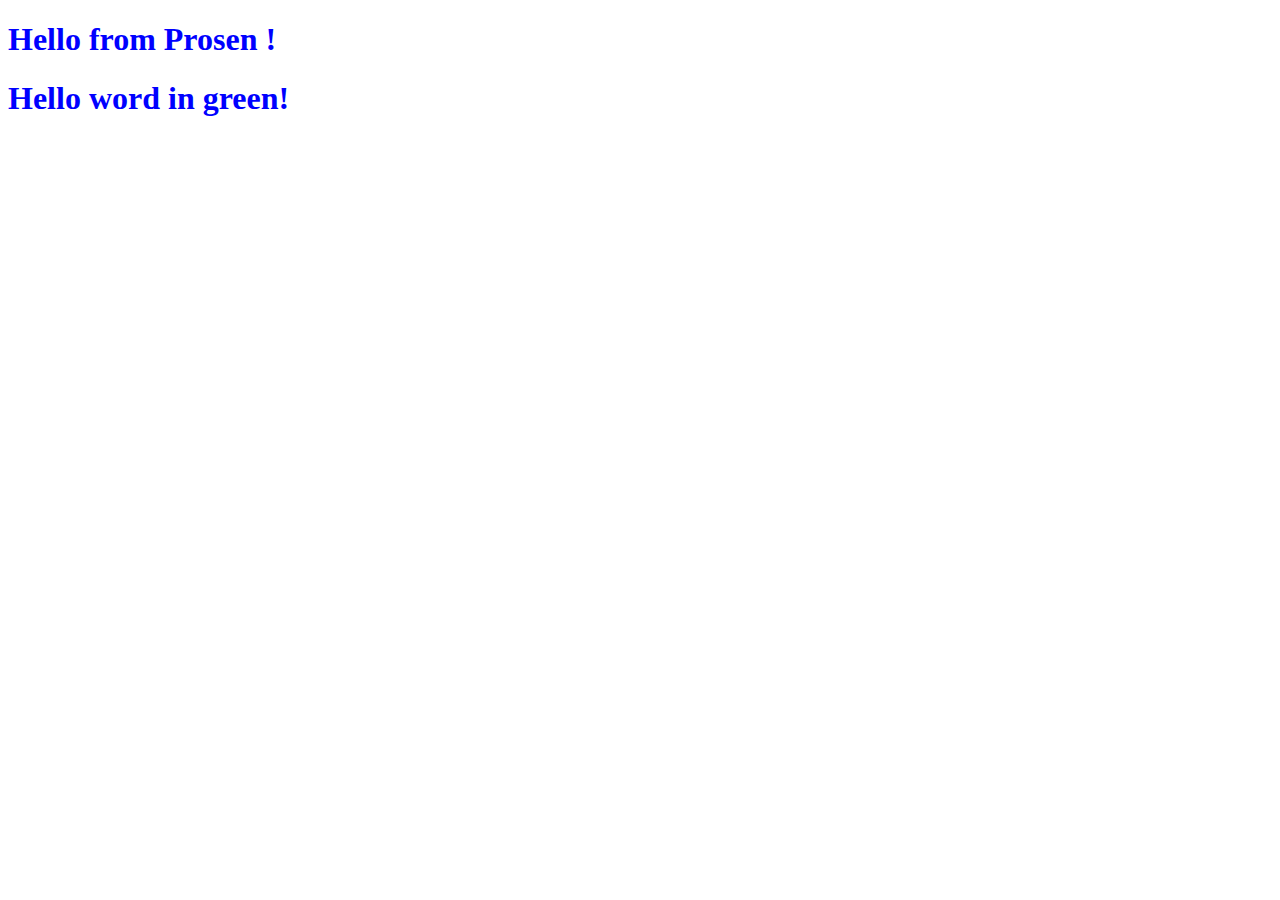
==== index.html @ acd12c14 "11/19/24" ====
<!DOCTYPE html>
<html lang="en">
<head>
    <meta charset="UTF-8">
    <meta name="viewport" content="width=device-width, initial-scale=1.0">
    <title>CSS Level 1</title>
    <link rel="stylesheet" href="style.css">
</head>
<body>
    <h1>Hello from Prosen !</h1>
    <h1>Hello word in green!</h1>

</body>
</html>
---- style.css ----
h1{
    color: blue;
}
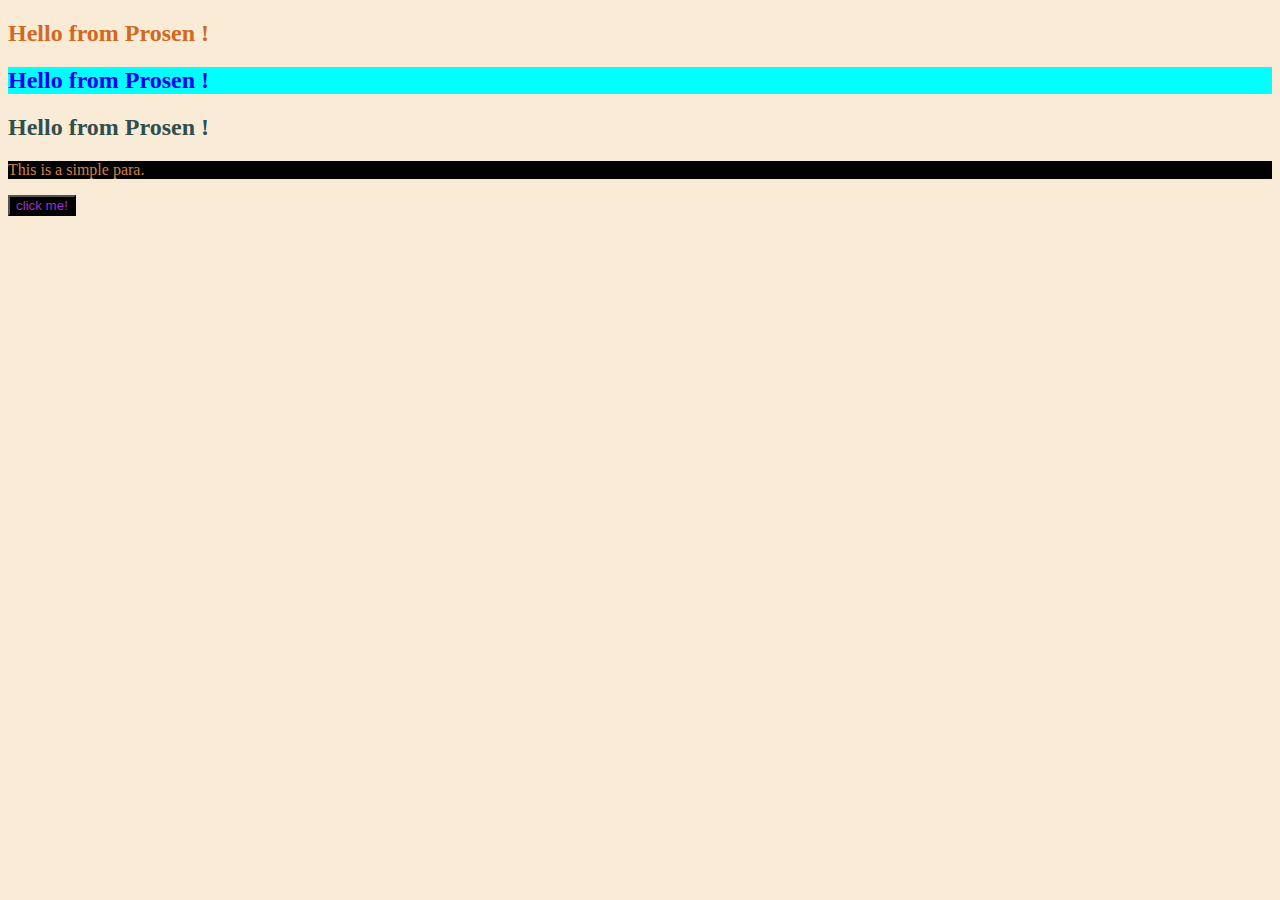
==== commit 61a28da2: "11/19/24" ====
--- a/index.html
+++ b/index.html
@@ -7,8 +7,10 @@
     <link rel="stylesheet" href="style.css">
 </head>
 <body>
-    <h1>Hello from Prosen !</h1>
-    <h1>Hello word in green!</h1>
-
+    <h2 id="h1">Hello from Prosen !</h2>
+    <h2 id="h2">Hello from Prosen !</h2>
+    <h2 id="h3">Hello from Prosen !</h2>
+    <p>This is a simple para.</p>
+    <button>click me!</button>
 </body>
 </html>--- a/style.css
+++ b/style.css
@@ -1,3 +1,22 @@
-h1{
+*{
+    color:chocolate;
+}
+
+#h2{
     color: blue;
+    background-color: cyan;
+}
+#h3{
+    color: darkslategray;
+}
+p{
+    color: peru;
+    background-color: black;
+}
+button{
+    color:darkorchid;
+    background-color: black;
+}
+body{
+    background-color:antiquewhite;
 }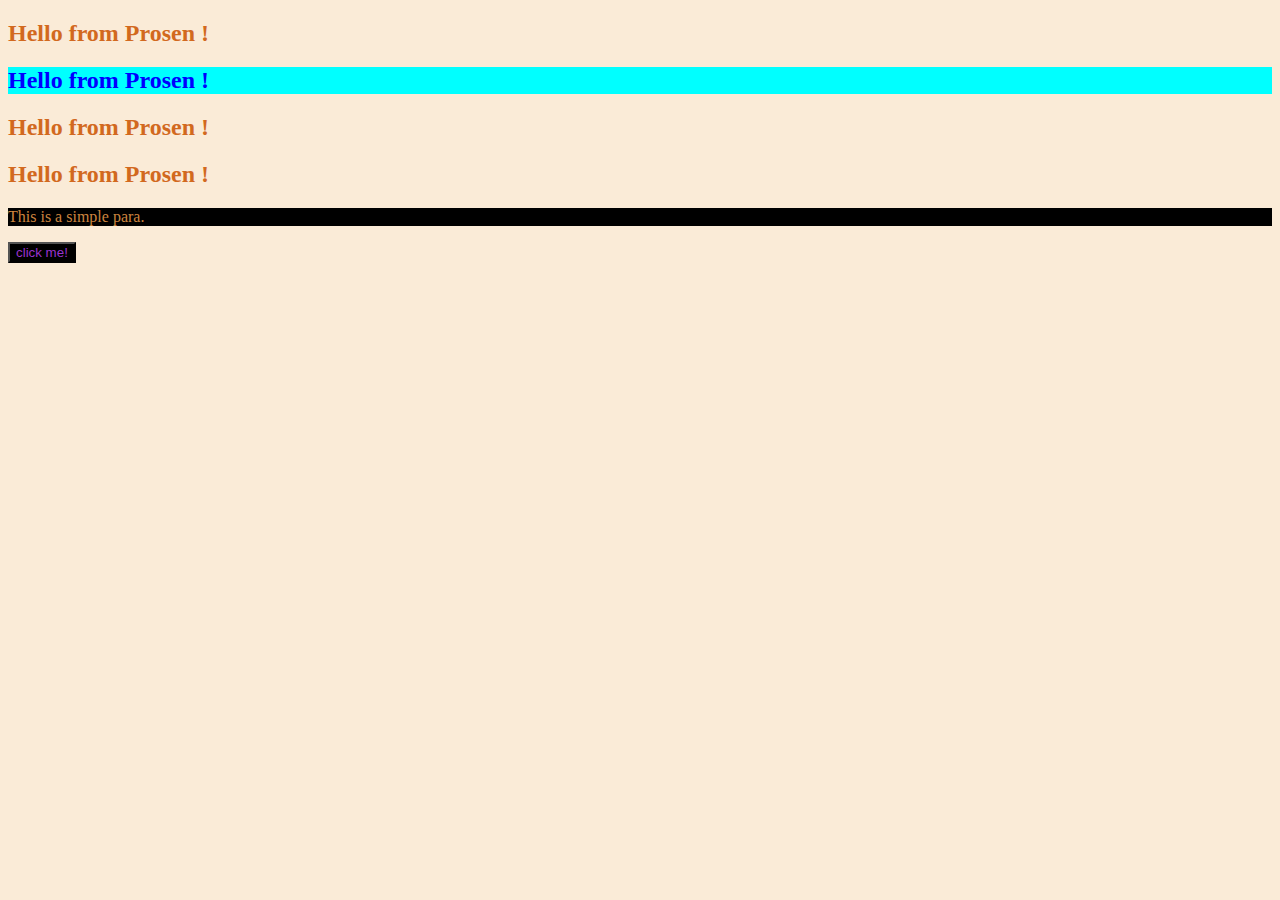
==== commit 37d9aad1: "11/19/24" ====
--- a/index.html
+++ b/index.html
@@ -9,7 +9,8 @@
 <body>
     <h2 id="h1">Hello from Prosen !</h2>
     <h2 id="h2">Hello from Prosen !</h2>
-    <h2 id="h3">Hello from Prosen !</h2>
+    <h2 class="myclass">Hello from Prosen !</h2>
+    <h2 class="myclass">Hello from Prosen !</h2>
     <p>This is a simple para.</p>
     <button>click me!</button>
 </body>
--- a/style.css
+++ b/style.css
@@ -6,7 +6,7 @@
     color: blue;
     background-color: cyan;
 }
-#h3{
+.myclasss{
     color: darkslategray;
 }
 p{
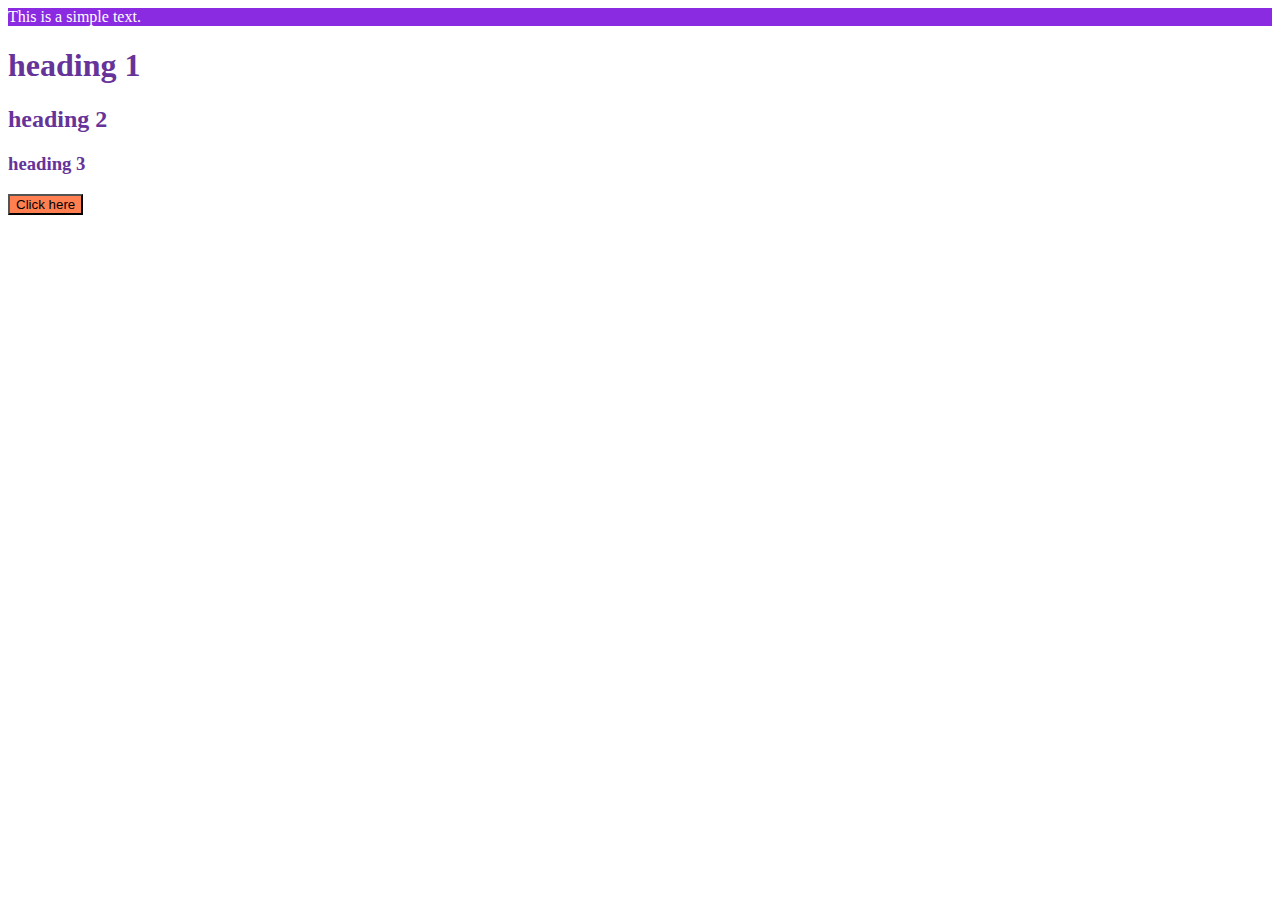
==== commit 813e41b1: "11/19/24" ====
--- a/index.html
+++ b/index.html
@@ -5,13 +5,20 @@
     <meta name="viewport" content="width=device-width, initial-scale=1.0">
     <title>CSS Level 1</title>
     <link rel="stylesheet" href="style.css">
+    <style>
+        button{
+            background-color:coral;
+        }
+    </style>
 </head>
 <body>
-    <h2 id="h1">Hello from Prosen !</h2>
-    <h2 id="h2">Hello from Prosen !</h2>
-    <h2 class="myclass">Hello from Prosen !</h2>
-    <h2 class="myclass">Hello from Prosen !</h2>
-    <p>This is a simple para.</p>
-    <button>click me!</button>
+    <div id="box">
+        This is a simple text.
+    </div>
+    <h1 class="heading">heading 1</h1>
+    <h2 class="heading">heading 2</h2>
+    <h3 class="heading">heading 3</h3>
+
+    <button>Click here</button>
 </body>
 </html>--- a/style.css
+++ b/style.css
@@ -1,22 +1,11 @@
-*{
-    color:chocolate;
+#box{
+    color: white;
+    background-color: blueviolet;
+}
+.heading{
+    color: rebeccapurple;
 }
 
-#h2{
-    color: blue;
-    background-color: cyan;
-}
-.myclasss{
-    color: darkslategray;
-}
-p{
-    color: peru;
-    background-color: black;
-}
 button{
-    color:darkorchid;
-    background-color: black;
-}
-body{
-    background-color:antiquewhite;
+    background-color: red;
 }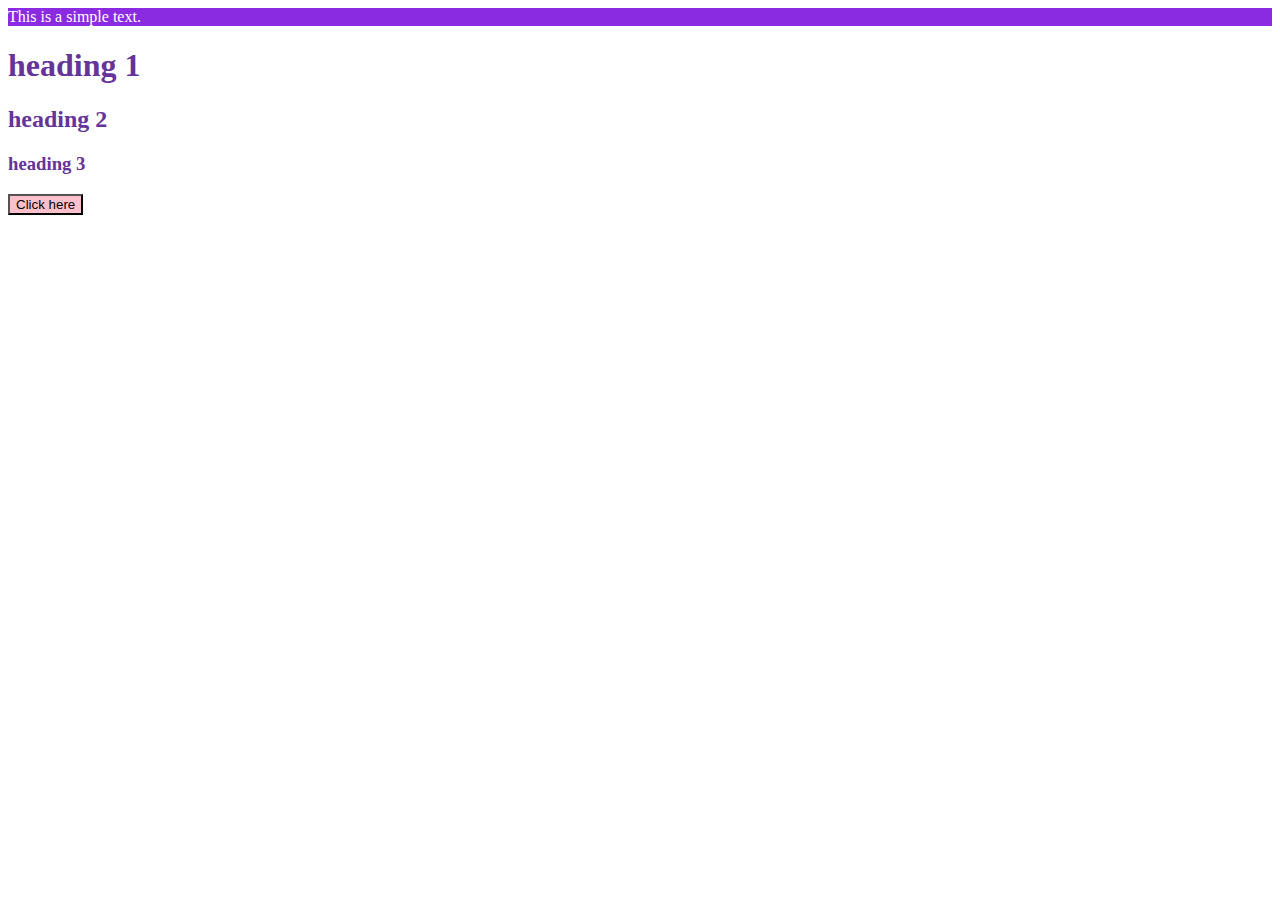
==== commit 24687601: "11/20/24" ====
--- a/index.html
+++ b/index.html
@@ -19,6 +19,6 @@
     <h2 class="heading">heading 2</h2>
     <h3 class="heading">heading 3</h3>
 
-    <button>Click here</button>
+    <button style="background-color: pink;">Click here</button>
 </body>
 </html>--- a/style.css
+++ b/style.css
@@ -7,5 +7,5 @@
 }
 
 button{
-    background-color: red;
+    background-color: blue;
 }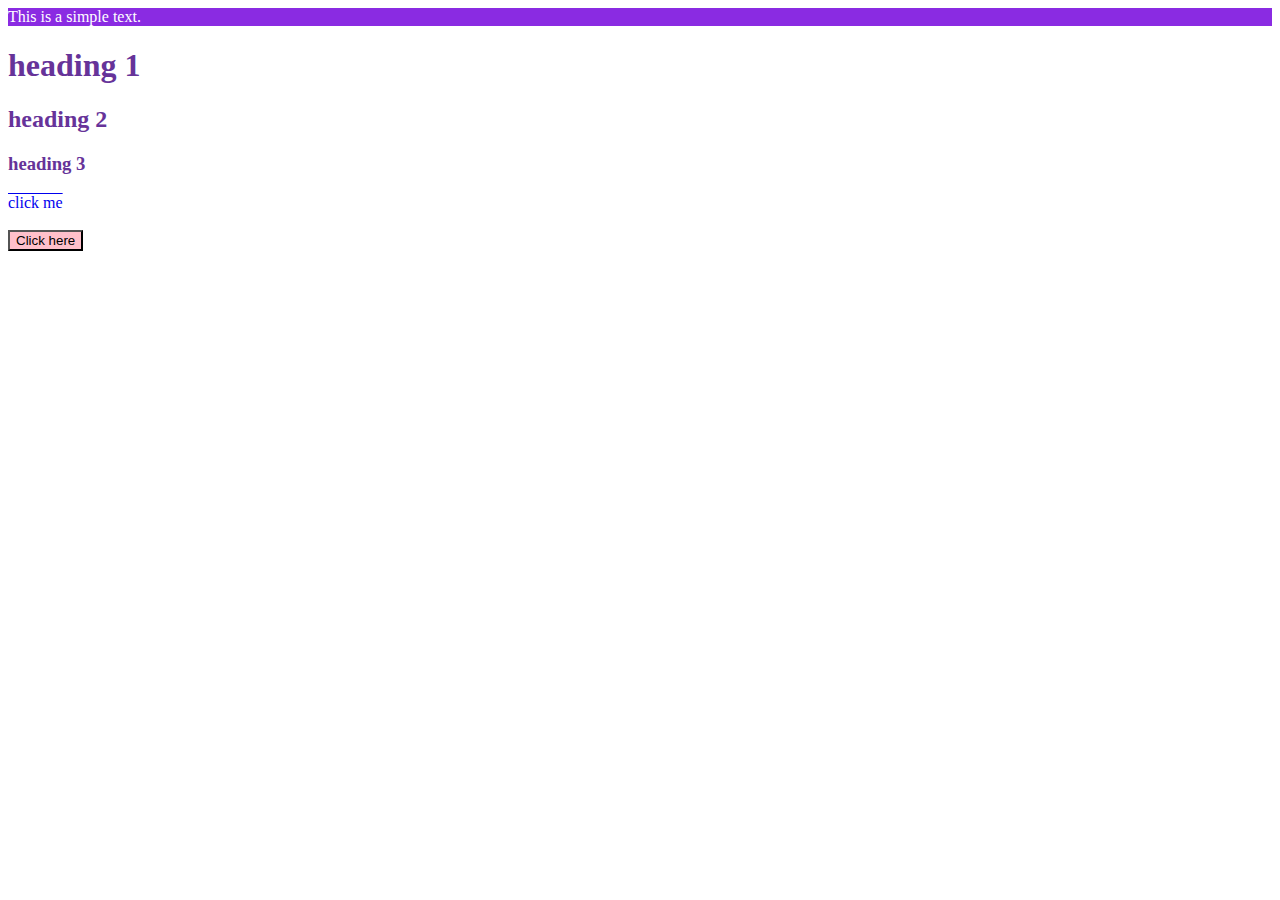
==== commit 664ab0d9: "11/20/24" ====
--- a/index.html
+++ b/index.html
@@ -18,7 +18,7 @@
     <h1 class="heading">heading 1</h1>
     <h2 class="heading">heading 2</h2>
     <h3 class="heading">heading 3</h3>
-
+    <a href="https://www.linkedin.com/in/prosenjit-mondol-615342266/">click me</a><br><br>
     <button style="background-color: pink;">Click here</button>
-</body>
+ </body>
 </html>--- a/style.css
+++ b/style.css
@@ -8,4 +8,8 @@
 
 button{
     background-color: blue;
+}
+
+a{
+    text-decoration:overline;
 }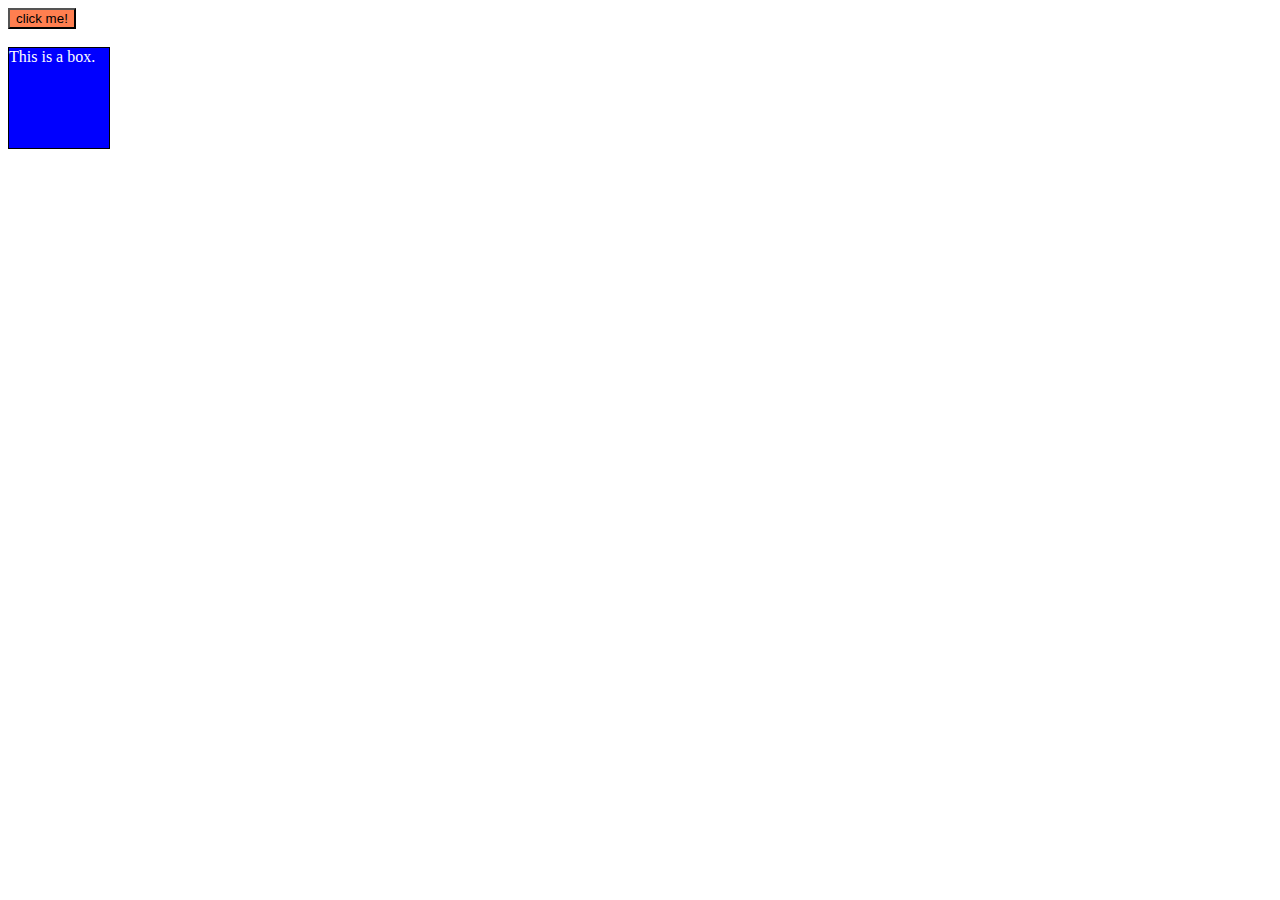
==== commit ba6ff5f9: "11/22/24" ====
--- a/index.html
+++ b/index.html
@@ -3,8 +3,8 @@
 <head>
     <meta charset="UTF-8">
     <meta name="viewport" content="width=device-width, initial-scale=1.0">
-    <title>CSS Level 1</title>
-    <link rel="stylesheet" href="style.css">
+    <title>Events in JS</title>
+    <link rel="stylesheet" href="st.css">
     <style>
         button{
             background-color:coral;
@@ -12,13 +12,13 @@
     </style>
 </head>
 <body>
-    <div id="box">
-        This is a simple text.
+    <button id="btn1">
+        click me!
+    </button>
+    <br><br>
+    <div>
+        This is a box.
     </div>
-    <h1 class="heading">heading 1</h1>
-    <h2 class="heading">heading 2</h2>
-    <h3 class="heading">heading 3</h3>
-    <a href="https://www.linkedin.com/in/prosenjit-mondol-615342266/">click me</a><br><br>
-    <button style="background-color: pink;">Click here</button>
+   <script src="first.js"></script>
  </body>
 </html>--- a/st.css
+++ b/st.css
@@ -0,0 +1,7 @@
+div{
+    width: 100px;
+    height: 100px;
+    background-color: blue;
+    color: white;
+    border: 1px solid black;
+}